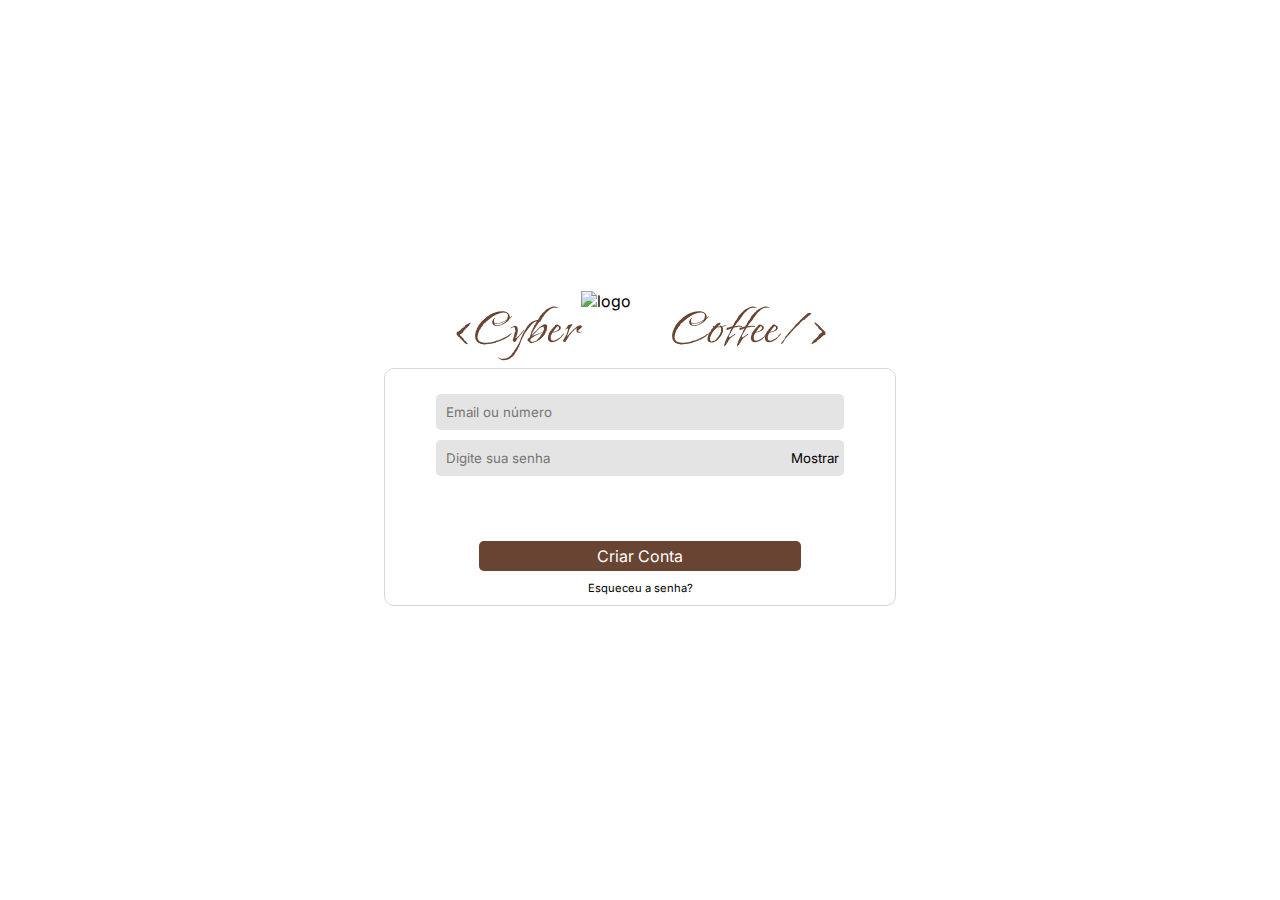
==== index.html @ 3aca15d8 "cadastro quase completo" ====
<!DOCTYPE html>
<html lang="pt-pt">
<head>
    <meta charset="UTF-8">
    <meta http-equiv="X-UA-Compatible" content="IE=edge">
    <meta name="viewport" content="width=device-width, initial-scale=1.0">
    <link rel="stylesheet" href="sty/login.css">
    <link rel="shortcut icon" href="img/coffe-icon.gif" type="image/x-icon">
    <link rel="stylesheet" href="sty/style.css">
    <title>Cyber Coffee</title>
</head>
<body>
    <div class="container">
            <div class="logo"><span>&lt;Cyber</span><img src="img/6.gif" alt="logo"><span>Coffee/&gt;</span></div>
            <form action="#" method="post" autocomplete="on">
                <div class="field-input">
                    <input required type="email" name="nome" class="nome" placeholder="Email ou número">
                    <div class="field-pass"><input required autocapitalize="current-password" type="password" name="senha" class="senha" placeholder="Digite sua senha"><button type="button"   style="cursor: pointer;"><label for="check" style="cursor: pointer;" class="show">Mostrar</label><input type="checkbox" name="check" id="check"></button></div>
                </div>
                <div class="field-button"><a href="#" class="connect">Se conectar</a><a href="pags/account.html" class="account">Criar Conta</a><a href="#">Esqueceu a senha?</a></div>
        </form>
    </div>
    <script src="assets/login.js"></script>
</body>
</html>
---- sty/login.css ----
html,body {
    height: 100vh;
    width: 100vw;
}
body {
    display: flex;
    flex-direction: column;
    justify-content: center;
    align-items: center;
    overflow-x: hidden;
}

body .container {
    width: 40%;
}

form {
    display: flex;
    flex-direction: column;
    align-items: center;
    justify-content: center;
    border: 1px solid #d7d7d7;
    border-radius: 10px;
}

.field-input {
    width: 80%;
    display: flex;
    flex-direction: column;
    align-items: center;
    justify-content: center;
    margin: 25px;
}

.field-input input {
    width: 100%;
    background-color: #e4e4e4;
    padding: 10px;
    border-radius: 5px;
}

.field-input input:last-child {
    background: transparent;
    margin: 0;
}

.field-input .field-pass {
    background-color: #e4e4e4;
    border-radius: 5px;
    display: flex;
    justify-content: center;
    align-items: center;
    width: 100%;
    margin-top: 10px;
    display: flex;
    justify-content: center;
    align-items: center;
}

.field-input .field-pass button {
    margin: auto;
    padding: 5px;
    color: #000;
    background: none;
    cursor: pointer;
}

#check {
    display: block;
    height: 0;
    width: 0;
    opacity: 0;
}

.field-button {
    width: 70%;
    margin-bottom: 10px;
    display: flex;
    flex-direction: column;
}

.field-button a {
    text-decoration: none;
    color: #000;
    transition: all 0.4s ease;
}

.field-button a:first-child {
    padding: 5px 0;
    width: 100%;
    color: #fff;
    text-align: center;
    border-radius: 5px;
}

.field-button .account {
    padding: 5px 0;
    width: 90%;
    background-color: #694432;
    text-align: center;
    color: #fff;
    border-radius: 5px;
    margin: 10px auto;
}

.field-button a:last-child {
    font-size: 0.7em;
    text-align: center;
}

@media screen and (max-width: 425px) {
    body .container {
        width: 80%;
    }
}

@media screen and (max-width: 320px) {
    body .container {
        width: 90%;
    }
    .logo img {
        width: 90px;
        transform: translateY(-30px);
    }
    
    .logo span {
        font-size: 3em;
        font-family: 'Island Moments', Arial, Helvetica, sans-serif;
        color: #694432;
    }
}
---- sty/style.css ----
@import url('https://fonts.googleapis.com/css2?family=Island+Moments&family=Poppins:ital,wght@0,100;0,200;0,300;0,400;0,500;0,600;0,700;0,800;0,900;1,100;1,200;1,300;1,400;1,500;1,600;1,700;1,800;1,900&family=Roboto:ital,wght@0,100;0,300;0,400;0,500;0,700;0,900;1,100;1,300;1,400;1,500;1,700;1,900&display=swap');

@import url('https://fonts.googleapis.com/css2?family=Inter:wght@100;200;300;400;500;600;700;800;900&family=Island+Moments&family=Poppins:ital,wght@0,100;0,200;0,300;0,400;0,500;0,600;0,700;0,800;0,900;1,100;1,200;1,300;1,400;1,500;1,600;1,700;1,800;1,900&family=Roboto:ital,wght@0,100;0,300;0,400;0,500;0,700;0,900;1,100;1,300;1,400;1,500;1,700;1,900&display=swap');

* {
    margin: 0;
    padding: 0;
    border: none;
    outline: none;
    box-sizing: border-box;
    font-family: 'Inter', Arial, Helvetica, sans-serif;
}

.logo {
    display: flex;
    justify-content: space-between;
    justify-content: center;
    align-items: center;
}

.logo img {
    width: 90px;
    transform: translateY(-30px);
}

.logo span {
    font-size: 4em;
    font-family: 'Island Moments', Arial, Helvetica, sans-serif;
    color: #694432;
}
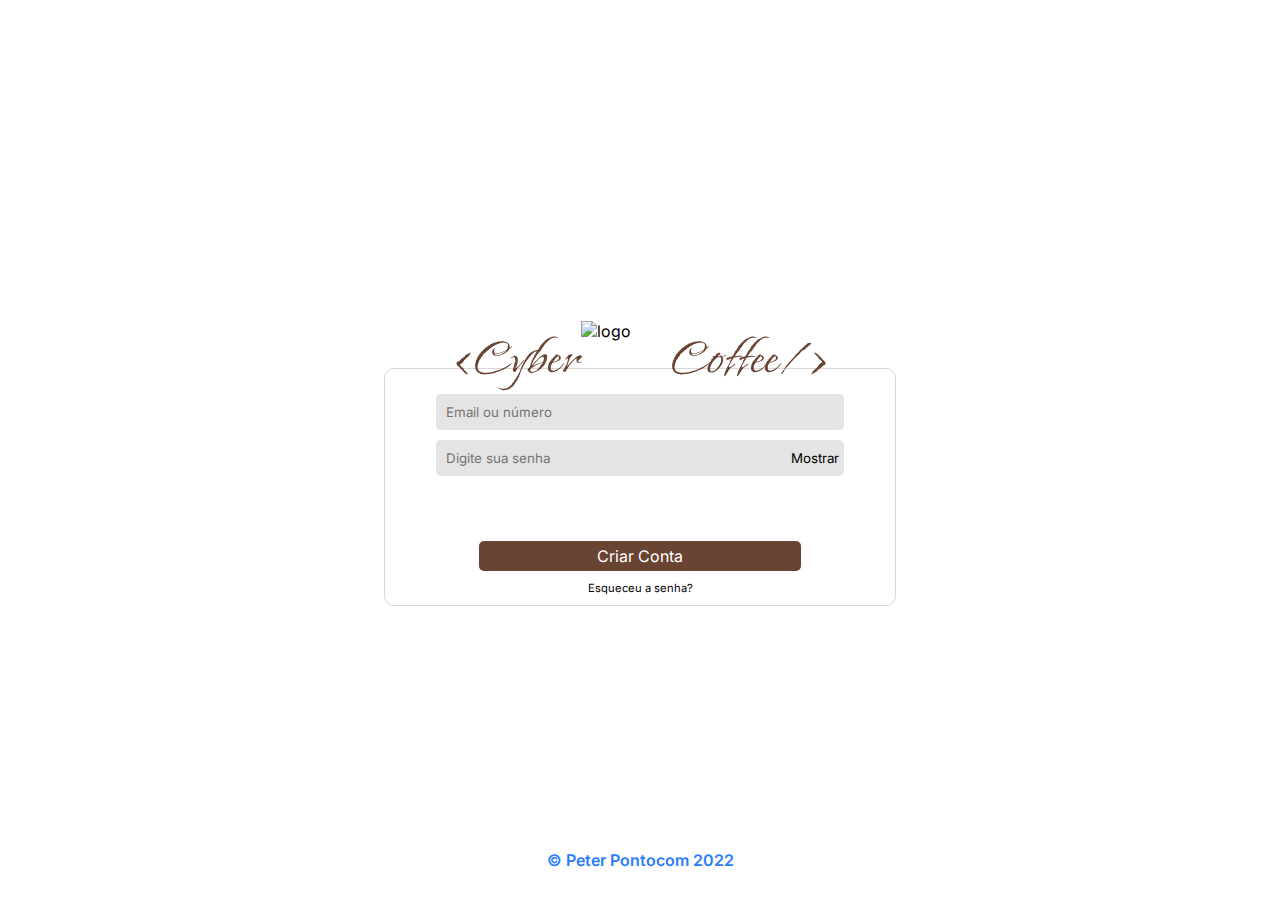
==== commit bfc4a451: "Login e cadastro prontos" ====
--- a/index.html
+++ b/index.html
@@ -20,6 +20,7 @@
                 <div class="field-button"><a href="#" class="connect">Se conectar</a><a href="pags/account.html" class="account">Criar Conta</a><a href="#">Esqueceu a senha?</a></div>
         </form>
     </div>
+    <footer>&copy; Peter Pontocom 2022</footer>
     <script src="assets/login.js"></script>
 </body>
 </html>--- a/sty/login.css
+++ b/sty/login.css
@@ -1,3 +1,30 @@
+* {
+    margin: 0;
+    padding: 0;
+    border: none;
+    outline: none;
+    box-sizing: border-box;
+    font-family: 'Inter', Arial, Helvetica, sans-serif;
+}
+
+.logo {
+    display: flex;
+    justify-content: space-between;
+    justify-content: center;
+    align-items: center;
+    transform: translateY(30px);
+}
+
+.logo img {
+    width: 90px;
+    transform: translateY(-30px);
+}
+
+.logo span {
+    font-size: 4em;
+    font-family: 'Island Moments', Arial, Helvetica, sans-serif;
+    color: #694432;
+}
 
 html,body {
     height: 100vh;
@@ -9,10 +36,12 @@
     justify-content: center;
     align-items: center;
     overflow-x: hidden;
+    position: relative;
 }
 
 body .container {
     width: 40%;
+    overflow-x: hidden;
 }
 
 form {
@@ -109,7 +138,15 @@
     text-align: center;
 }
 
-@media screen and (max-width: 425px) {
+footer {
+    position: absolute;
+    bottom: 0;
+    transform: translateY(-30px);
+    font-weight: 600;
+    color: #2b7df8;
+}
+
+@media screen and (max-width: 768px) {
     body .container {
         width: 80%;
     }
@@ -120,12 +157,12 @@
         width: 90%;
     }
     .logo img {
-        width: 90px;
+        width: 80px;
         transform: translateY(-30px);
     }
     
     .logo span {
-        font-size: 3em;
+        font-size: 2.5em;
         font-family: 'Island Moments', Arial, Helvetica, sans-serif;
         color: #694432;
     }
--- a/sty/style.css
+++ b/sty/style.css
@@ -2,30 +2,5 @@
 
 @import url('https://fonts.googleapis.com/css2?family=Inter:wght@100;200;300;400;500;600;700;800;900&family=Island+Moments&family=Poppins:ital,wght@0,100;0,200;0,300;0,400;0,500;0,600;0,700;0,800;0,900;1,100;1,200;1,300;1,400;1,500;1,600;1,700;1,800;1,900&family=Roboto:ital,wght@0,100;0,300;0,400;0,500;0,700;0,900;1,100;1,300;1,400;1,500;1,700;1,900&display=swap');
 
-* {
-    margin: 0;
-    padding: 0;
-    border: none;
-    outline: none;
-    box-sizing: border-box;
-    font-family: 'Inter', Arial, Helvetica, sans-serif;
-}
 
-.logo {
-    display: flex;
-    justify-content: space-between;
-    justify-content: center;
-    align-items: center;
-}
 
-.logo img {
-    width: 90px;
-    transform: translateY(-30px);
-}
-
-.logo span {
-    font-size: 4em;
-    font-family: 'Island Moments', Arial, Helvetica, sans-serif;
-    color: #694432;
-}
-
